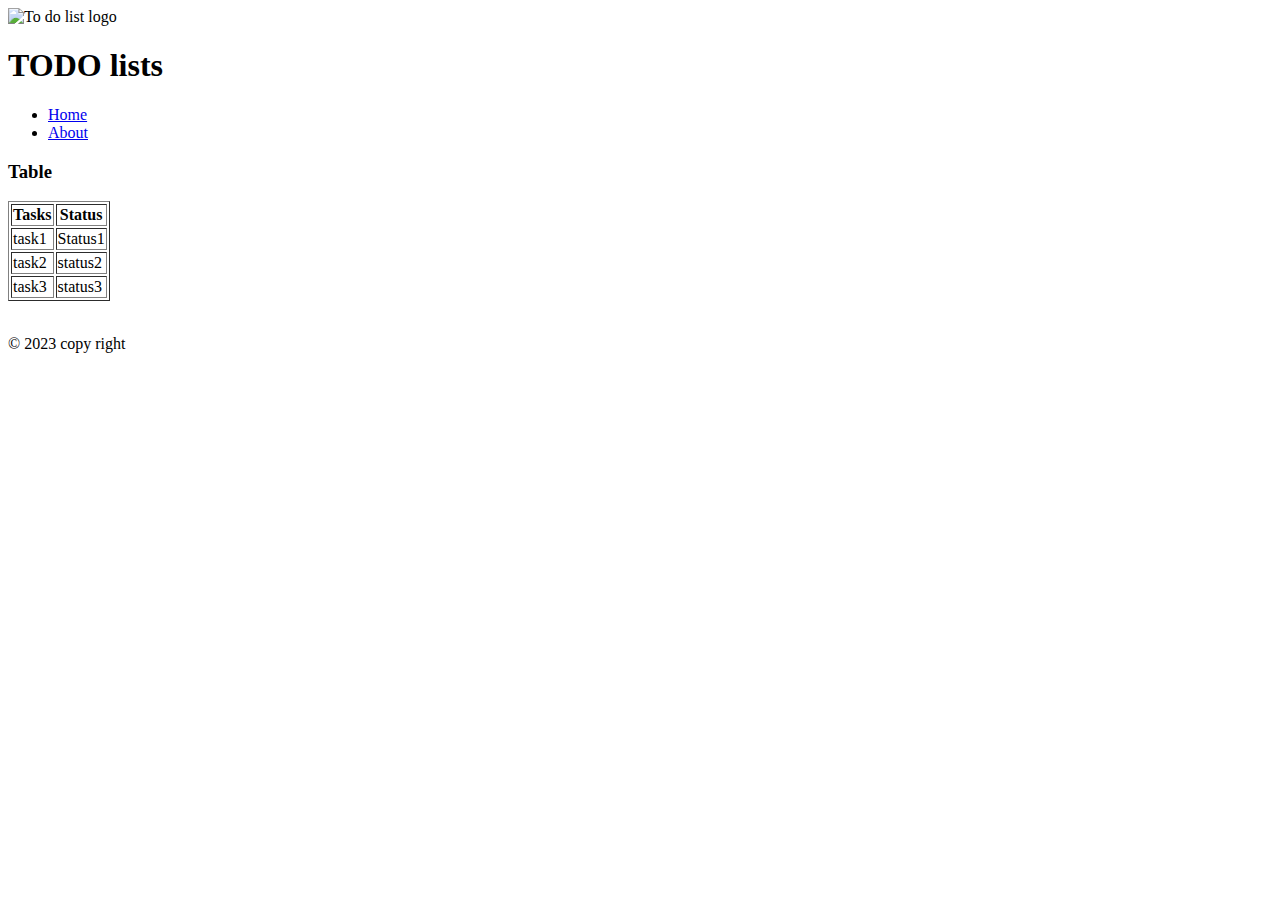
==== index.html @ 2ad04ce8 "update all files to todo-html branch" ====
<!DOCTYPE html>
<html lang="en">
<head>
    <meta charset="UTF-8">
    <meta http-equiv="X-UA-Compatible" content="IE=edge">
    <meta name="viewport" content="width=device-width, initial-scale=1.0">
    <title>Todo-project</title>
</head>
<body>
    <header>
        <section>
            <img src="https://to-do-cdn.microsoft.com/static-assets/c87265a87f887380a04cf21925a56539b29364b51ae53e089c3ee2b2180148c6/icons/logo.png" alt="To do list logo" width="50px" height="50px">
            <h1>TODO lists</h1>
        </section>
        <section>
            <ul>
                <li><a href="#">Home</a></li>
                <li><a href="./about.html">About</a></li>
            </ul>
        </section>
    </header>
    <main>
        <section>
            <h3>Table</h3>
            <table border="1px solid">
            <tr>
                <th>Tasks</th>
                <th>Status</th>
            </tr>
            <tr>
                <td>task1</td>
                <td>Status1</td>
            </tr>
            <tr>
                <td>task2</td>
                <td>status2</td>
            </tr>
            <tr>
                <td>task3</td>
                <td>status3</td>
            </tr>
            
            </table>
        </section>
    </main>
    <br>
    <footer>
       
        <section>
            <p>
                &copy; 2023 copy right 
            </p>
        </section>
        <section>
     
        </section>
    </footer>
</body>
</html>
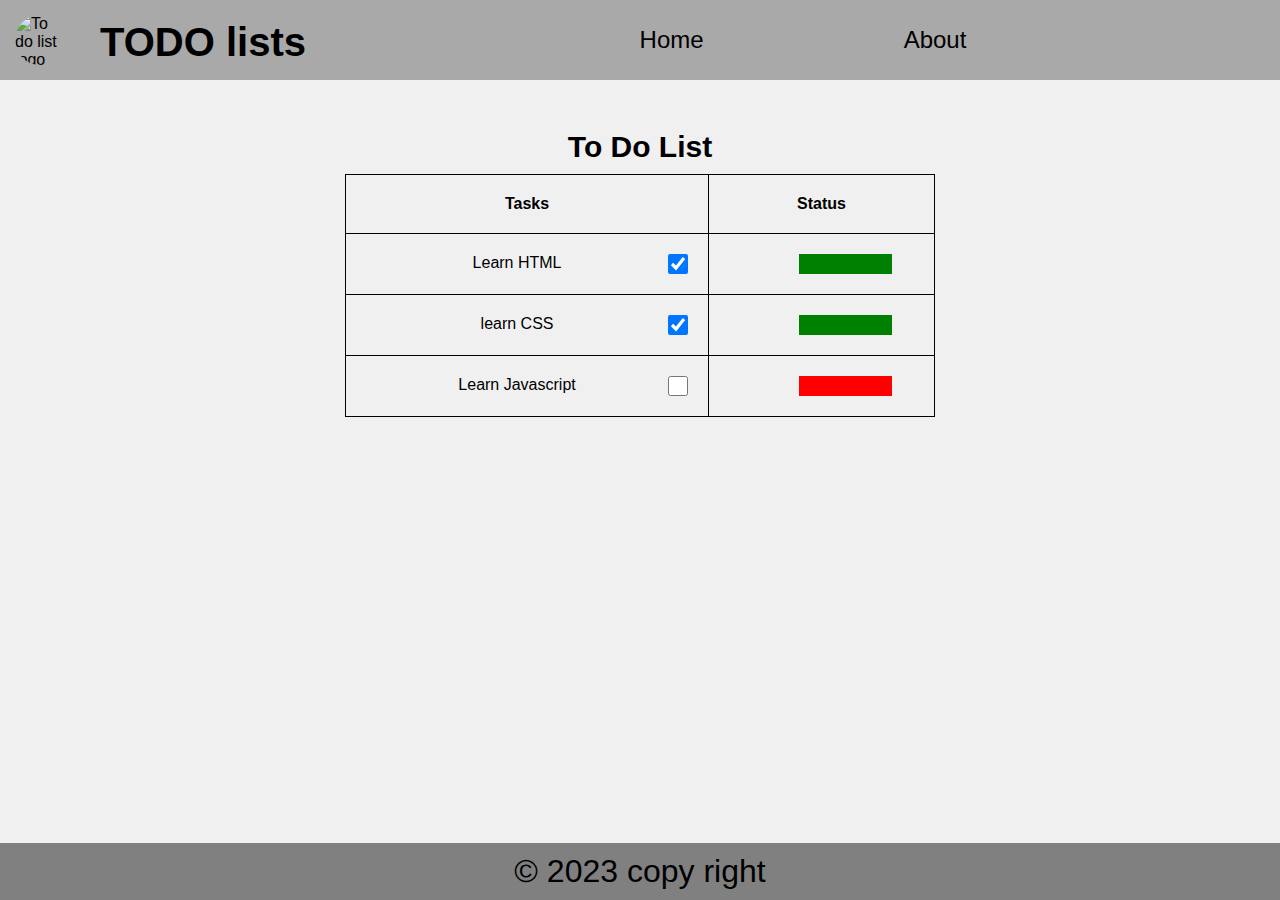
==== commit 74152ab9: "new styles addded to the todo project" ====
--- a/index.html
+++ b/index.html
@@ -5,6 +5,8 @@
     <meta http-equiv="X-UA-Compatible" content="IE=edge">
     <meta name="viewport" content="width=device-width, initial-scale=1.0">
     <title>Todo-project</title>
+    <link rel="stylesheet" href=".styles/reset.css">
+    <link rel="stylesheet" href="./styles/home.css">
 </head>
 <body>
     <header>
@@ -12,38 +14,43 @@
             <img src="https://to-do-cdn.microsoft.com/static-assets/c87265a87f887380a04cf21925a56539b29364b51ae53e089c3ee2b2180148c6/icons/logo.png" alt="To do list logo" width="50px" height="50px">
             <h1>TODO lists</h1>
         </section>
-        <section>
-            <ul>
-                <li><a href="#">Home</a></li>
-                <li><a href="./about.html">About</a></li>
-            </ul>
-        </section>
+      <div class="pages">
+        <a href="#">Home</a>
+        <a href="./about.html">About</a>
+      </div>
     </header>
     <main>
-        <section>
-            <h3>Table</h3>
+        <section class="container">
+            <h3>To Do List</h3>
             <table border="1px solid">
             <tr>
                 <th>Tasks</th>
                 <th>Status</th>
             </tr>
             <tr>
-                <td>task1</td>
-                <td>Status1</td>
+                <td>Learn HTML 
+                    <input type="checkbox" checked>
+                </td>
+                <td><div class="green"></div></td>
             </tr>
             <tr>
-                <td>task2</td>
-                <td>status2</td>
+                <td>learn CSS
+                    <input type="checkbox" checked>
+
+                </td>
+                <td><div class="green"></div></td>
             </tr>
             <tr>
-                <td>task3</td>
-                <td>status3</td>
+                <td>Learn Javascript
+                    <input type="checkbox">
+
+                </td>
+                <td><div class="red"></div></td>
             </tr>
             
             </table>
         </section>
     </main>
-    <br>
     <footer>
        
         <section>
@@ -51,9 +58,6 @@
                 &copy; 2023 copy right 
             </p>
         </section>
-        <section>
-     
-        </section>
     </footer>
 </body>
 </html>--- a/styles/home.css
+++ b/styles/home.css
@@ -0,0 +1,121 @@
+*{
+    margin:0;
+    font-family: Arial, Helvetica, sans-serif;
+}
+body
+{
+    background-color: #f0f0f0;
+}
+header
+{
+    background-color: darkgrey;
+    width :100%;
+    height: 80px;
+}
+section img
+{
+    width: 50px;
+    height: 50px;
+    padding: 15px;
+    border-radius: 50%;
+    float: left;
+
+}
+header section h1
+{
+    float: left;
+    font-size: 40px;
+    margin:20px;
+}
+.pages{
+    display: flex;
+    flex-direction: row;
+    justify-content: center;
+    
+}
+.pages a
+{
+    text-decoration: none;
+    padding: 26px 100px;
+    font-size :24px;
+    color: #000;
+
+}
+.pages a:hover 
+{
+    background-color: gray;
+}
+
+main
+{
+    
+    display: flex;
+    text-align: center;
+    justify-content: center;
+    align-items: center;
+    flex-direction: column;
+    margin: 50px;
+    
+}
+
+.container
+{
+    width: 50%;
+    display: flex;
+    text-align: center;
+    align-items: center;
+    flex-direction: column;
+}
+.container h3 
+{
+    font-size: 30px;
+    margin-bottom: 10px;
+}
+table,td,th{
+    border: 1px solid;
+    padding: 20px;
+
+}
+table 
+{
+    width: 100%;
+    border-collapse: collapse;
+}
+td .green 
+{
+    background-color: green;
+    width: 50%;
+    height: 20px;
+    margin-left: 70px;
+}
+td .red
+{
+    background-color: red;
+    width: 50%;
+    height: 20px;
+    margin-left: 70px;
+}
+input{
+    float: right;
+    padding: 3px;
+    width: 20px;
+    height: 20px;
+}
+footer
+{
+    background-color: gray;
+    position: absolute;
+    bottom: 0;
+    width: 100%;
+    height: auto;
+}
+footer section 
+{
+    text-align: center;
+    padding: 10px ;
+}
+footer section p 
+{
+    font-size: 32px;
+
+}